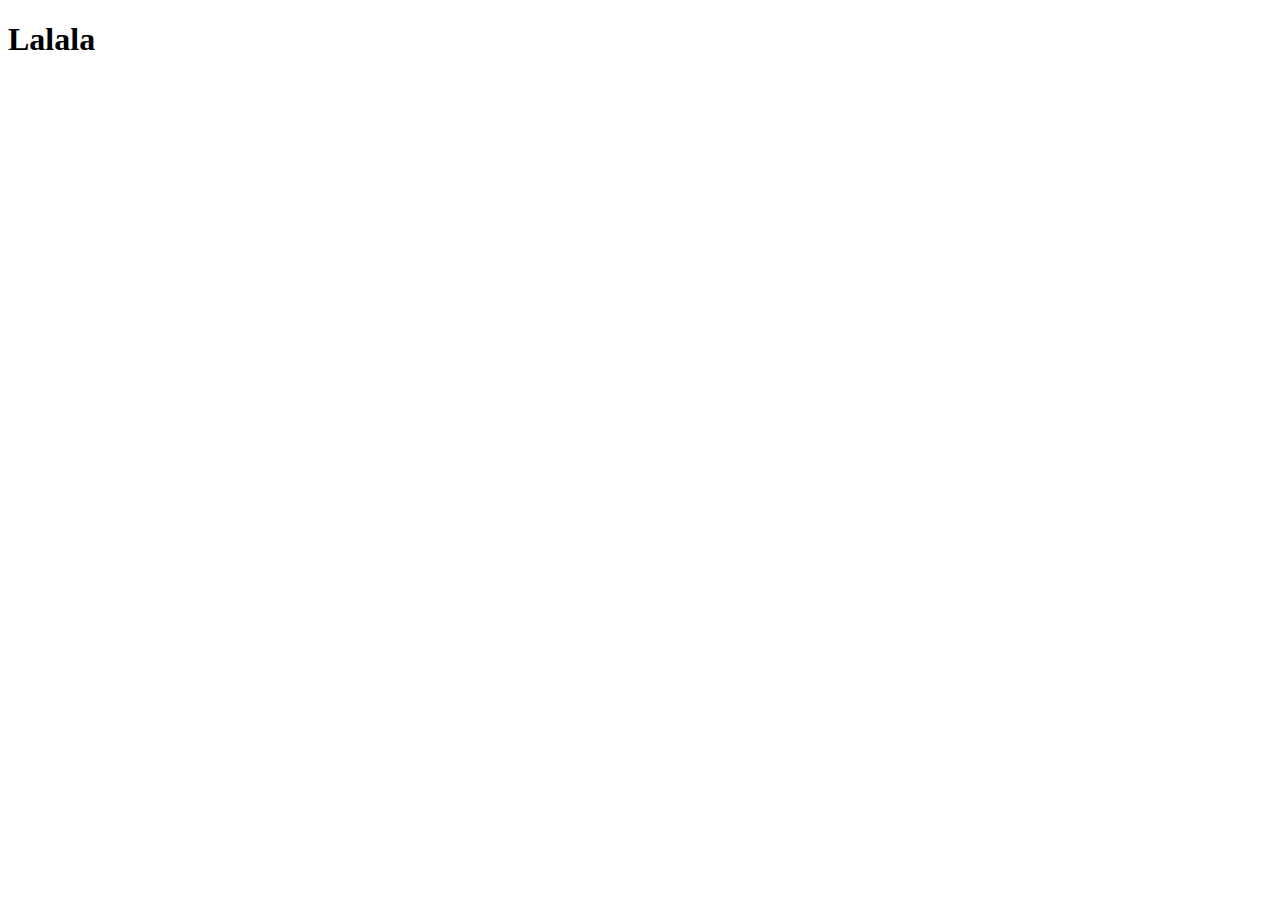
==== index.html @ f0bc571a "Adicionado Index.html" ====
<!DOCTYPE html>
<html lang="en">
<head>
    <meta charset="UTF-8">
    <meta name="viewport" content="width=device-width, initial-scale=1.0">
    <title>Document</title>
</head>
<body>
    <h1>Lalala</h1>
</body>
</html>
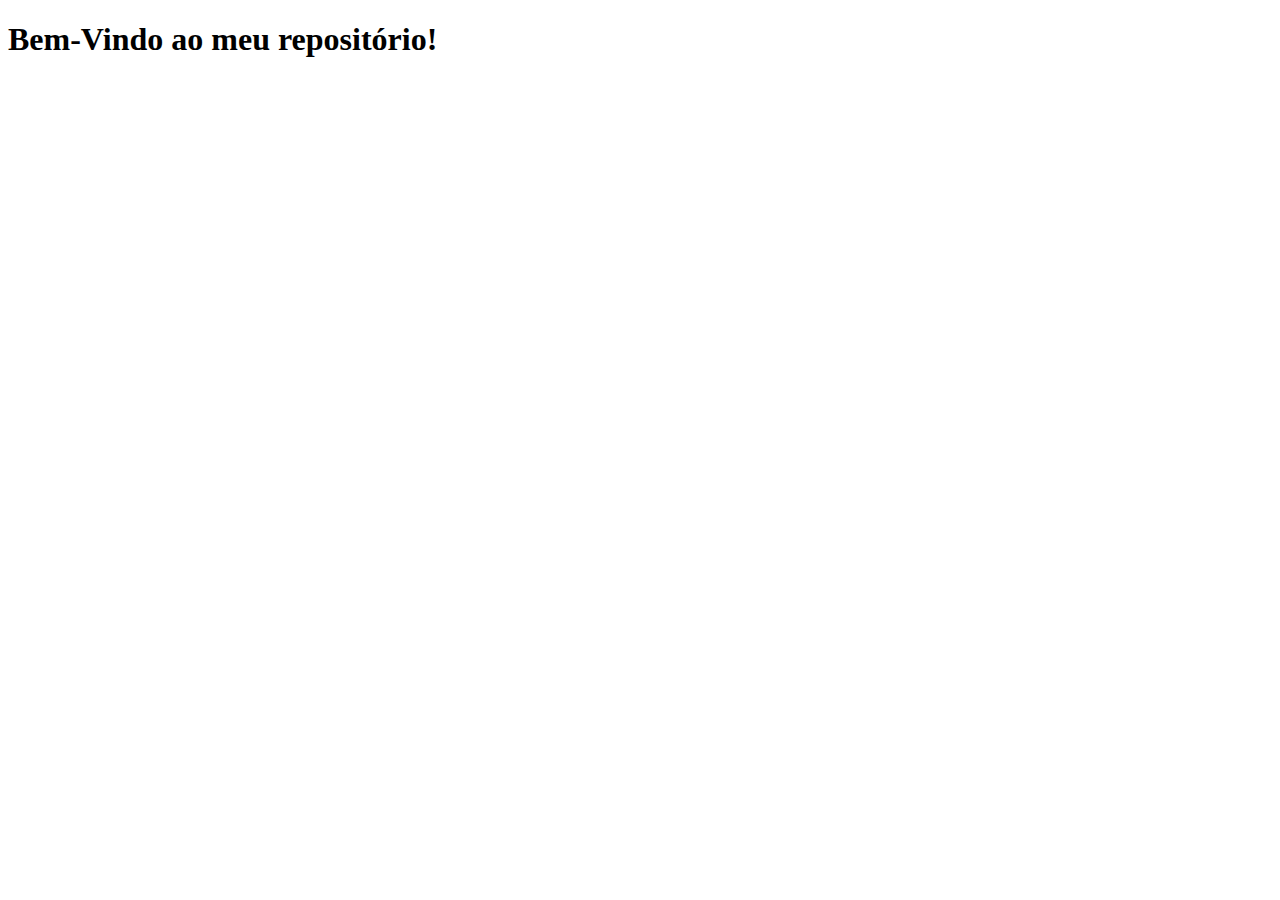
==== commit 9c6573c0: "Ajustando o paragrafo" ====
--- a/index.html
+++ b/index.html
@@ -6,6 +6,6 @@
     <title>Document</title>
 </head>
 <body>
-    <h1>Lalala</h1>
+    <h1>Bem-Vindo ao meu repositório!</h1>
 </body>
 </html>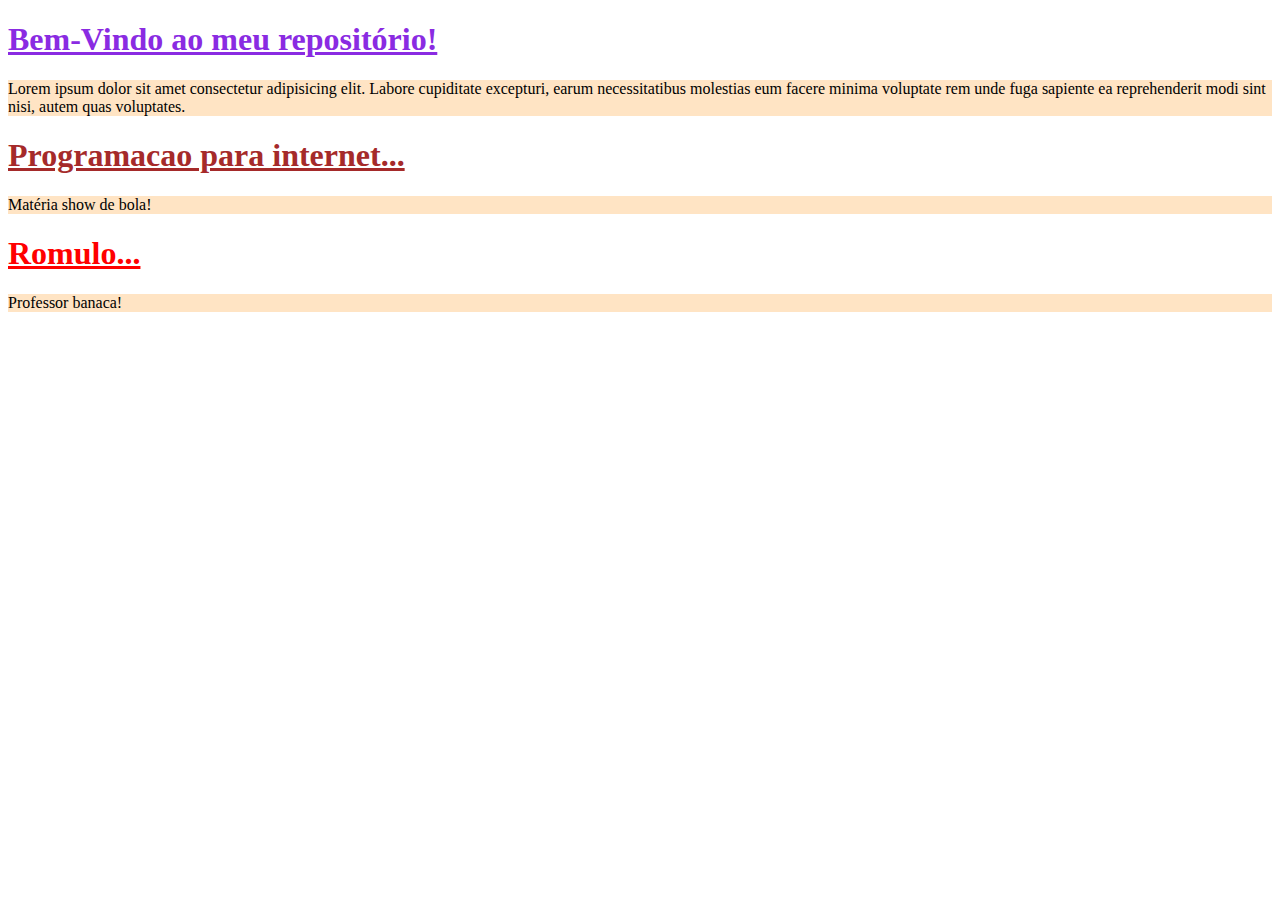
==== commit e4cb1846: "Adicionado Css" ====
--- a/index.html
+++ b/index.html
@@ -4,8 +4,21 @@
     <meta charset="UTF-8">
     <meta name="viewport" content="width=device-width, initial-scale=1.0">
     <title>Document</title>
+    <link rel="stylesheet" href="index.css">
+    <style>
+        h1{color: violet;}
+        p{
+            background-color: bisque;
+        }
+    </style>
 </head>
 <body>
-    <h1>Bem-Vindo ao meu repositório!</h1>
+    <h1 id="titpagina" class="titulo">Bem-Vindo ao meu repositório!</h1>
+    <p>Lorem ipsum dolor sit amet consectetur adipisicing elit. Labore cupiditate excepturi, 
+    earum necessitatibus molestias eum facere minima voluptate rem unde fuga sapiente ea reprehenderit modi sint nisi, autem quas voluptates.</p>
+    <h1 id="titHtml" class="titulo"> Programacao para internet...</h1>
+    <p>Matéria show de bola!</p>
+    <h1 class="titulo">Romulo...</h1>
+    <p>Professor banaca!</p>
 </body>
 </html>--- a/index.css
+++ b/index.css
@@ -0,0 +1,6 @@
+h1{color: #0026ff;}
+#titpagina{color: blueviolet;}
+#titHtml{color:brown;}
+.titulo{text-decoration: underline;
+    color: red;
+}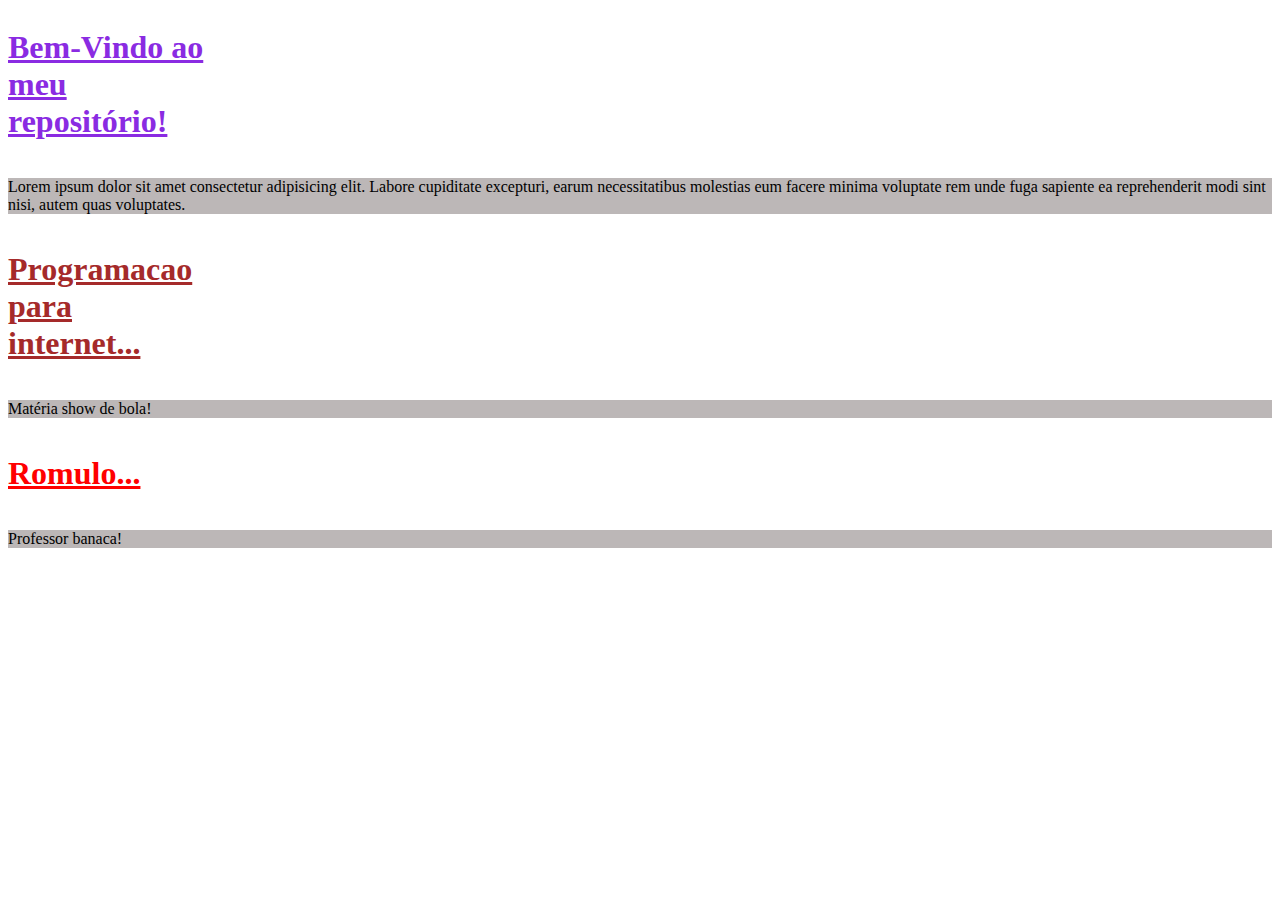
==== commit ce7946b8: "Arrumando erros ortográficos" ====
--- a/index.html
+++ b/index.html
@@ -7,9 +7,9 @@
     <link rel="stylesheet" href="index.css">
     <style>
         h1{color: violet;}
-        p{
-            background-color: bisque;
-        }
+        h1{display: inline-block;
+        width: 200px;}
+        p{background-color: #bcb7b7;}
     </style>
 </head>
 <body>
